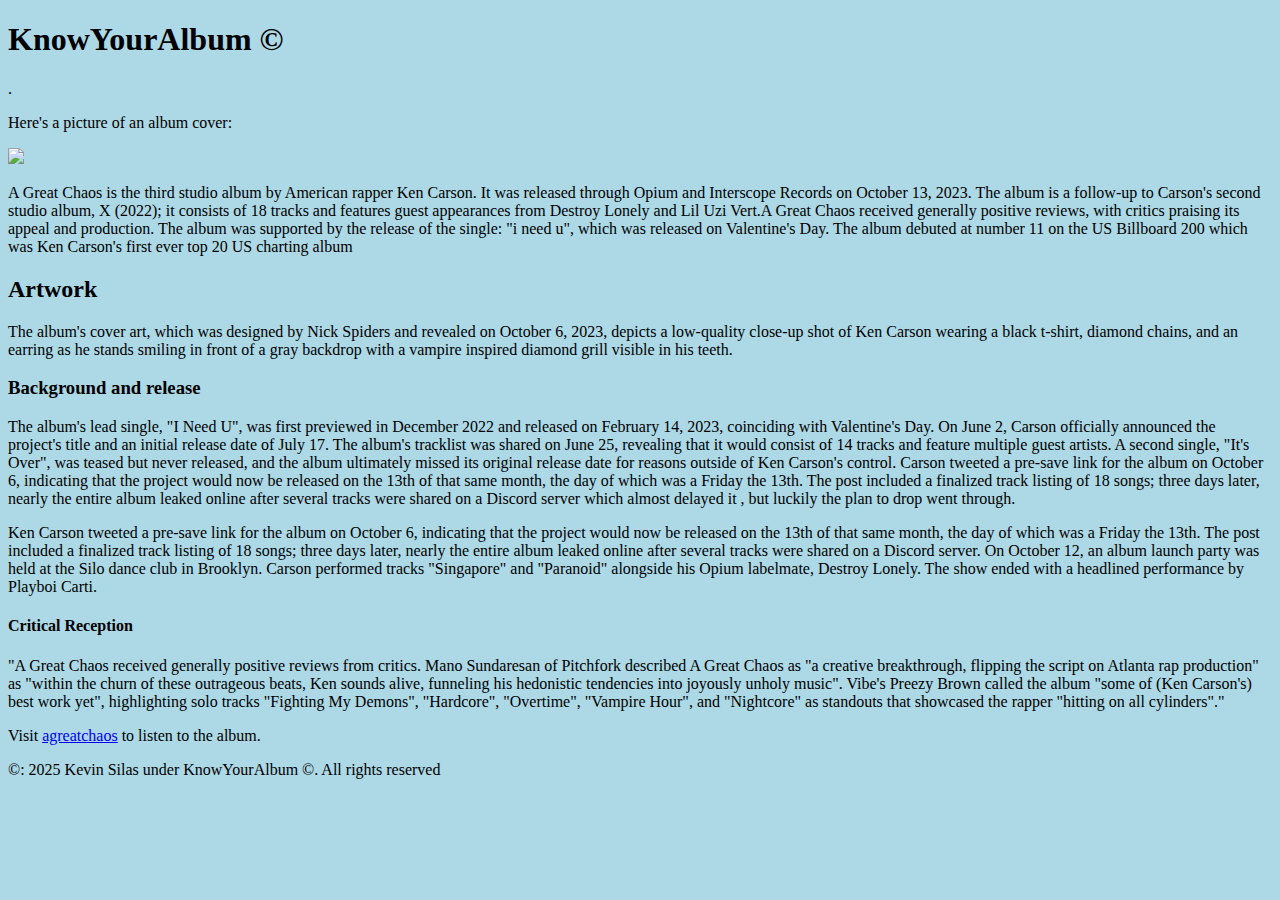
==== index.html @ b690905b "Update index.html" ====
<!DOCTYPE html>

<html lang="en">

<head>
 
<meta charset="UTF-8">

<meta name="viewport" content-"width=device-width, initial-scale=1.0">
 <body style="background-color: lightblue">

<title> My First GitHub Page</title>

</head>

<body>

<header>

<h1>KnowYourAlbum © </h1>

</header>


<main>

<p>.</p>

<p>Here's a picture of an album cover:</p>

<img src="https://upload.wikimedia.org/wikipedia/en/thumb/f/f5/Ken_Carson_-_A_Great_Chaos.jpg/220px-Ken_Carson_-_A_Great_Chaos.jpg">
<p> A Great Chaos is the third studio album by American rapper Ken Carson. It was released through Opium and Interscope Records on October 13, 2023. The album is a follow-up to Carson's second studio album, X (2022); it consists of 18 tracks and features guest appearances from Destroy Lonely and Lil Uzi Vert.A Great Chaos received generally positive reviews, with critics praising its appeal and production. The album was supported by the release of the single: "i need u", which was released on Valentine's Day. The album debuted at number 11 on the US Billboard 200 which was Ken Carson's first ever top 20 US charting album </p>
<h2> Artwork</h2> 
 <p>The album's cover art, which was designed by Nick Spiders and revealed on October 6, 2023, depicts a low-quality close-up shot of Ken Carson wearing a black t-shirt, diamond chains, and an earring as he stands smiling in front of a gray backdrop with a vampire inspired diamond grill visible in his teeth.</p>
 <h3> Background and release</h3>
 <p>The album's lead single, "I Need U", was first previewed in December 2022 and released on February 14, 2023, coinciding with Valentine's Day. On June 2, Carson officially announced the project's title and an initial release date of July 17. The album's tracklist was shared on June 25, revealing that it would consist of 14 tracks and feature multiple guest artists. A second single, "It's Over", was teased but never released, and the album ultimately missed its original release date for reasons outside of Ken Carson's control. Carson tweeted a pre-save link for the album on October 6, indicating that the project would now be released on the 13th of that same month, the day of which was a Friday the 13th. The post included a finalized track listing of 18 songs; three days later, nearly the entire album leaked online after several tracks were shared on a Discord server which almost delayed it , but luckily the plan to drop went through.</p>
 <p>Ken Carson tweeted a pre-save link for the album on October 6, indicating that the project would now be released on the 13th of that same month, the day of which was a Friday the 13th. The post included a finalized track listing of 18 songs; three days later, nearly the entire album leaked online after several tracks were shared on a Discord server. On October 12, an album launch party was held at the Silo dance club in Brooklyn. Carson performed tracks "Singapore" and "Paranoid" alongside his Opium labelmate, Destroy Lonely. The show ended with a headlined performance by Playboi Carti.</p>
 <h4> Critical Reception</h4>
 <p>"A Great Chaos received generally positive reviews from critics. Mano Sundaresan of Pitchfork described A Great Chaos as "a creative breakthrough, flipping the script on Atlanta rap production" as "within the churn of these outrageous beats, Ken sounds alive, funneling his hedonistic tendencies into joyously unholy music". Vibe's Preezy Brown called the album "some of (Ken Carson's) best work yet", highlighting solo tracks "Fighting My Demons", "Hardcore", "Overtime", "Vampire Hour", and "Nightcore" as standouts that showcased the rapper "hitting on all cylinders"."</p>
<p>Visit <a href="https://music.apple.com/us/album/a-great-chaos/1710472300">agreatchaos</a> to listen to the album.</p>

</main>

<footer>

<p>&copy: 2025 Kevin Silas under KnowYourAlbum ©. All rights reserved</p>

</footer>

</body>

</html>
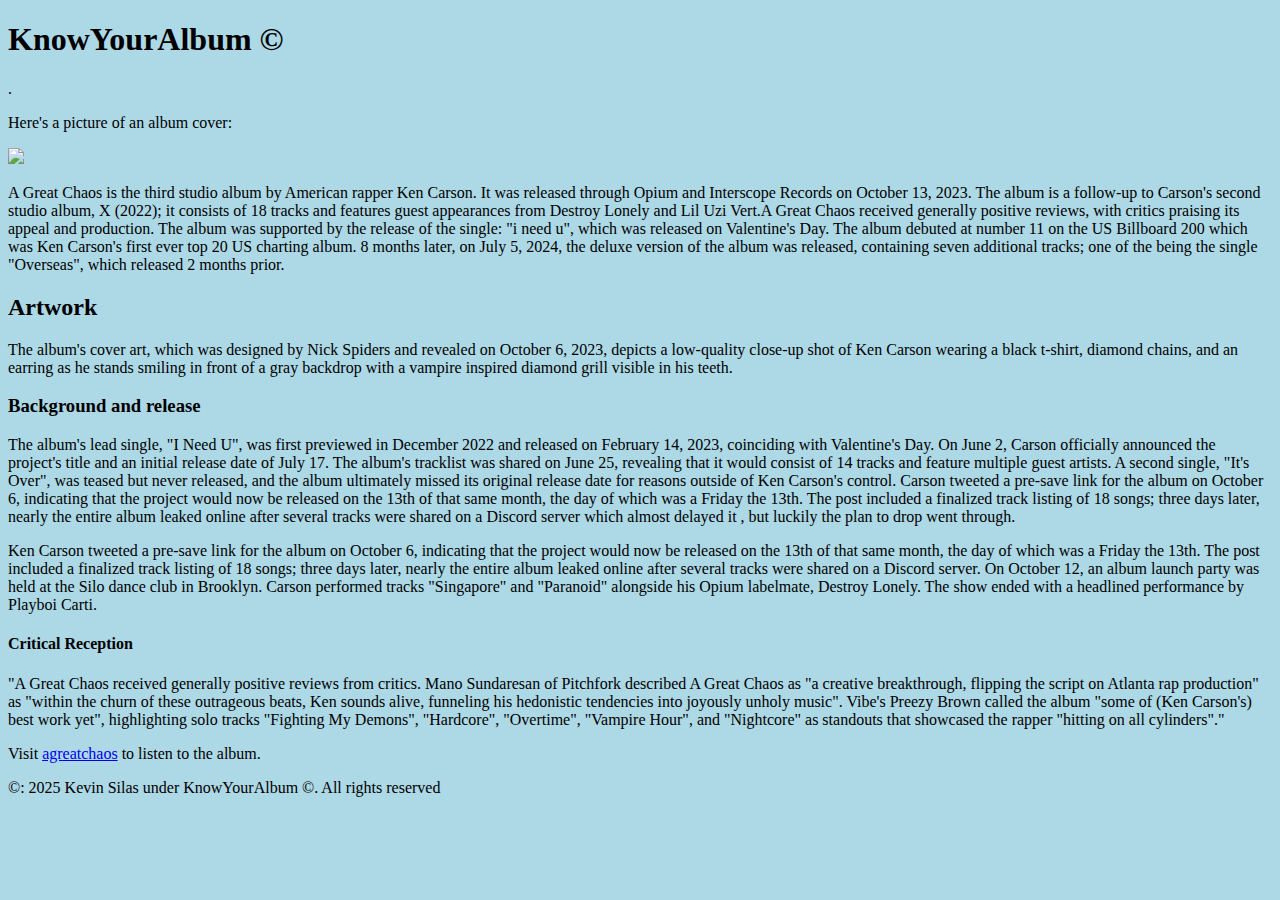
==== commit 0cfe3130: "Update index.html" ====
--- a/index.html
+++ b/index.html
@@ -29,7 +29,7 @@
 <p>Here's a picture of an album cover:</p>
 
 <img src="https://upload.wikimedia.org/wikipedia/en/thumb/f/f5/Ken_Carson_-_A_Great_Chaos.jpg/220px-Ken_Carson_-_A_Great_Chaos.jpg">
-<p> A Great Chaos is the third studio album by American rapper Ken Carson. It was released through Opium and Interscope Records on October 13, 2023. The album is a follow-up to Carson's second studio album, X (2022); it consists of 18 tracks and features guest appearances from Destroy Lonely and Lil Uzi Vert.A Great Chaos received generally positive reviews, with critics praising its appeal and production. The album was supported by the release of the single: "i need u", which was released on Valentine's Day. The album debuted at number 11 on the US Billboard 200 which was Ken Carson's first ever top 20 US charting album </p>
+<p> A Great Chaos is the third studio album by American rapper Ken Carson. It was released through Opium and Interscope Records on October 13, 2023. The album is a follow-up to Carson's second studio album, X (2022); it consists of 18 tracks and features guest appearances from Destroy Lonely and Lil Uzi Vert.A Great Chaos received generally positive reviews, with critics praising its appeal and production. The album was supported by the release of the single: "i need u", which was released on Valentine's Day. The album debuted at number 11 on the US Billboard 200 which was Ken Carson's first ever top 20 US charting album. 8 months later, on July 5, 2024, the deluxe version of the album was released, containing seven additional tracks; one of the being the single "Overseas", which released 2 months prior. </p>
 <h2> Artwork</h2> 
  <p>The album's cover art, which was designed by Nick Spiders and revealed on October 6, 2023, depicts a low-quality close-up shot of Ken Carson wearing a black t-shirt, diamond chains, and an earring as he stands smiling in front of a gray backdrop with a vampire inspired diamond grill visible in his teeth.</p>
  <h3> Background and release</h3>
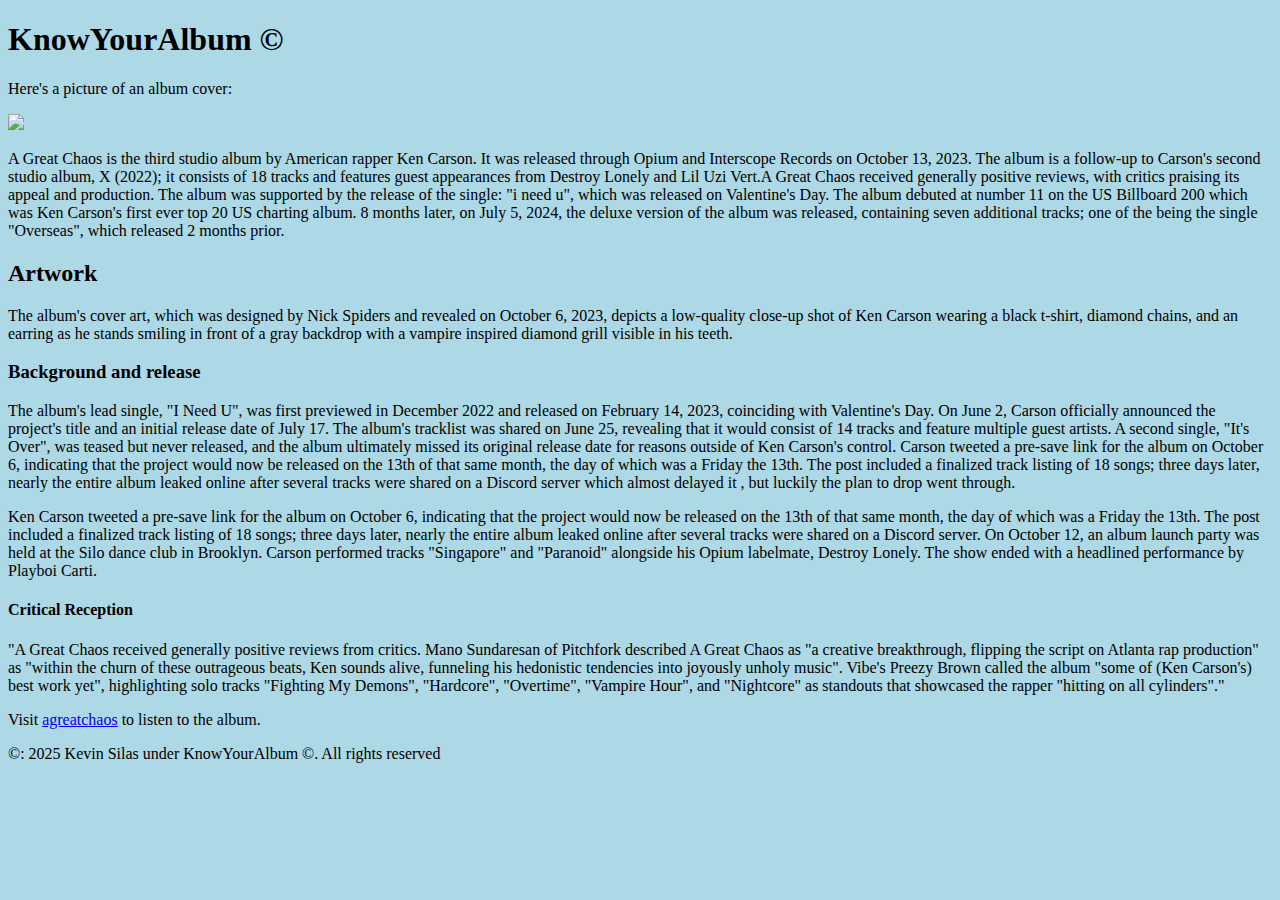
==== commit 96f6210f: "Update index.html" ====
--- a/index.html
+++ b/index.html
@@ -8,7 +8,6 @@
 
 <meta name="viewport" content-"width=device-width, initial-scale=1.0">
  <body style="background-color: lightblue">
-
 <title> My First GitHub Page</title>
 
 </head>
@@ -24,7 +23,6 @@
 
 <main>
 
-<p>.</p>
 
 <p>Here's a picture of an album cover:</p>
 
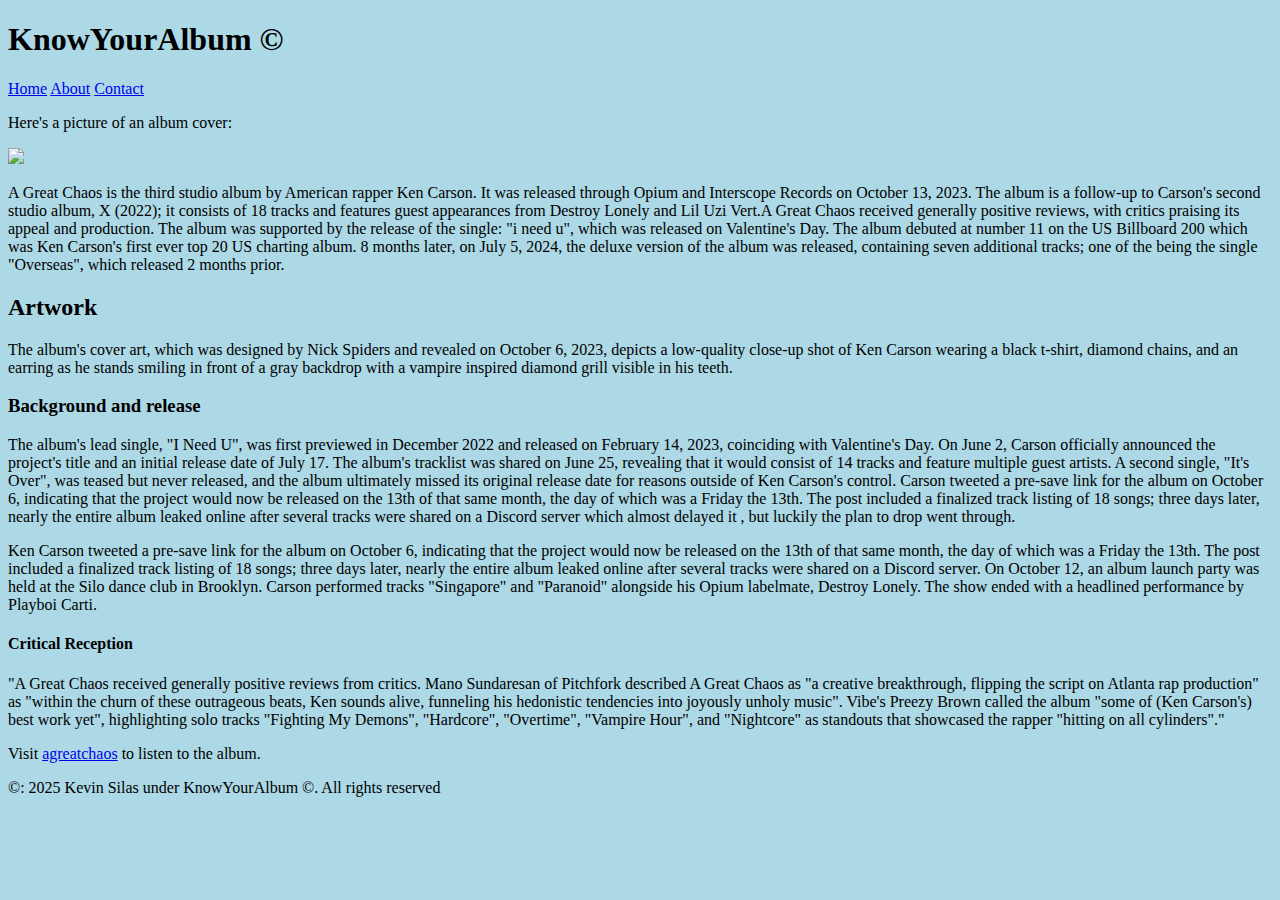
==== commit 09cc7613: "Update index.html" ====
--- a/index.html
+++ b/index.html
@@ -17,6 +17,11 @@
 <header>
 
 <h1>KnowYourAlbum © </h1>
+ <nav> 
+ <a href="index.html">Home</a>
+  <a href="about.html">About</a>
+  <a href="contact.html">Contact</a>
+ </nav>
 
 </header>
 
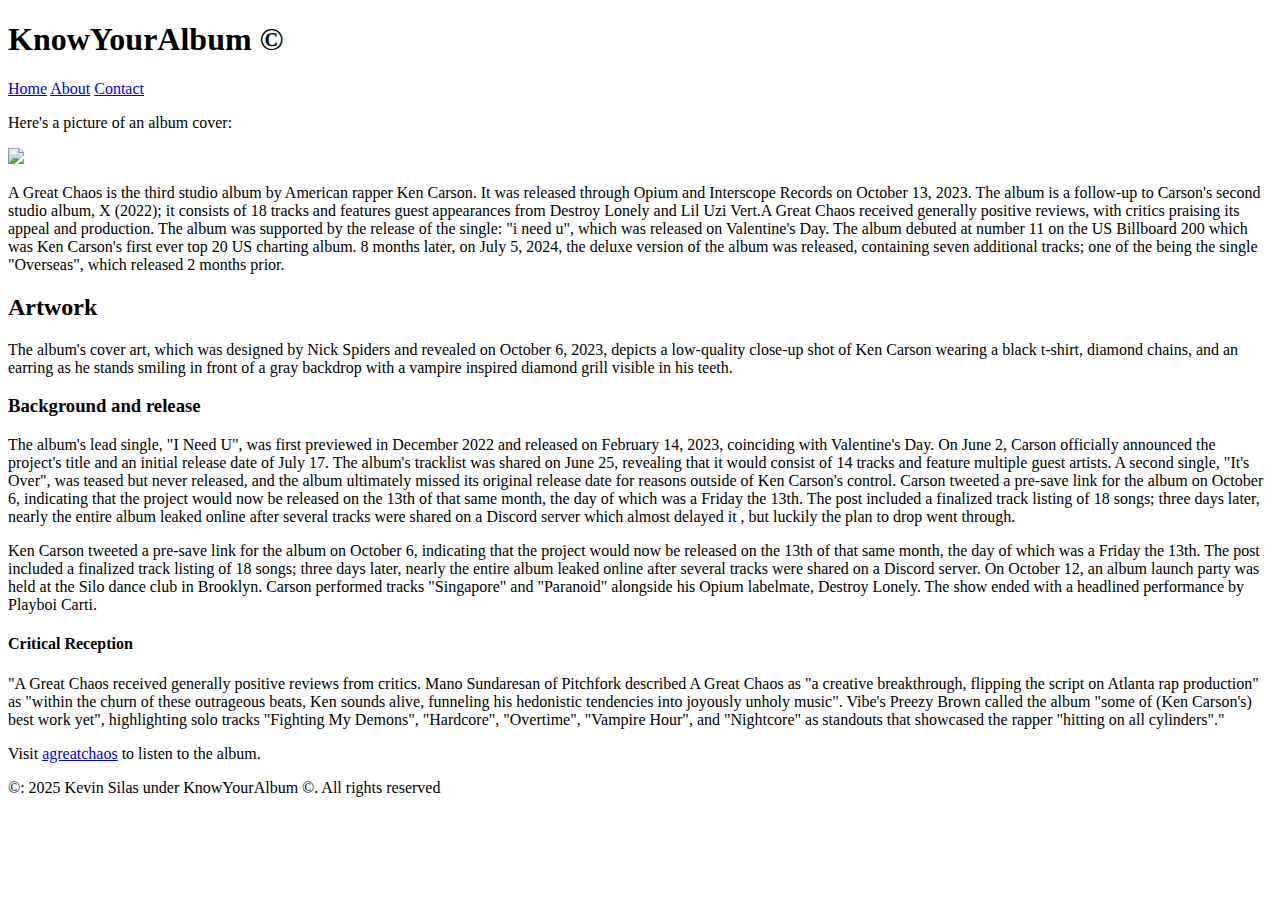
==== commit 0e9b369c: "Update index.html" ====
--- a/index.html
+++ b/index.html
@@ -7,8 +7,9 @@
 <meta charset="UTF-8">
 
 <meta name="viewport" content-"width=device-width, initial-scale=1.0">
- <body style="background-color: lightblue">
+ 
 <title> My First GitHub Page</title>
+ <link rel="stylesheet" href="styles.css">
 
 </head>
 
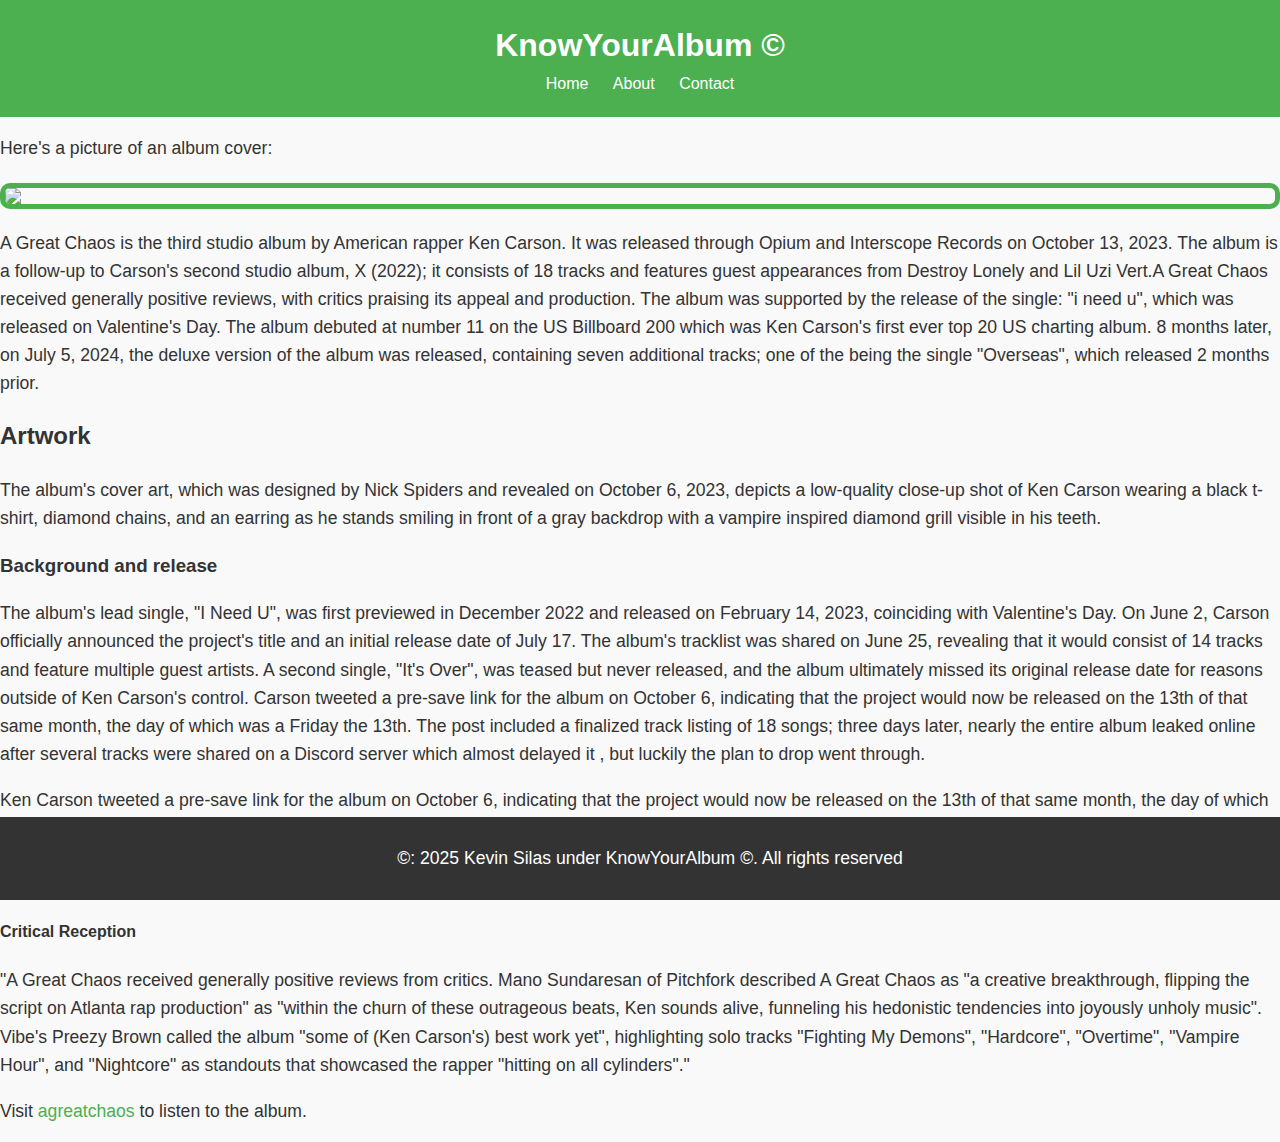
==== commit 91de8c80: "Update index.html" ====
--- a/index.html
+++ b/index.html
@@ -9,7 +9,7 @@
 <meta name="viewport" content-"width=device-width, initial-scale=1.0">
  
 <title> My First GitHub Page</title>
- <link rel="stylesheet" href="styles.css">
+ <link rel="stylesheet" href="style.css">
 
 </head>
 
--- a/style.css
+++ b/style.css
@@ -0,0 +1,69 @@
+body {
+  font-family: Arial, sans-serif;
+  color: #333;
+  background-color: #f9f9f9;
+  margin: 0;
+  padding: 0;
+  line-height: 1.6;
+}
+
+header {
+  background-color: #4CAF50;
+  color: white;
+  padding: 20px;
+  text-align: center;
+}
+
+header h1 {
+  margin: 0;
+}
+
+nav a {
+  color: white;
+  text-decoration: none;
+  margin: 0 10px;
+}
+
+nav a:hover {
+  text-decoration: underline;
+}
+
+main img {
+  max-width: 100%;
+  height: auto;
+  display: block;
+  margin: 20px 0;
+}
+
+footer {
+  background-color: #333;
+  color: white;
+  text-align: center;
+  padding: 10px;
+  position: fixed;
+  bottom: 0;
+  width: 100%;
+}
+
+p {
+  font-size: 1.1em;
+}
+
+a {
+  color: #4CAF50;
+  text-decoration: none;
+}
+
+a:hover {
+  text-decoration: underline;
+}
+
+img { 
+  border: 5px solid #4CAF50;
+  border-radius: 10px;
+}
+
+main a[href^="mailto:"] {
+  color: #ff5722;
+  font-weight: bold;
+}